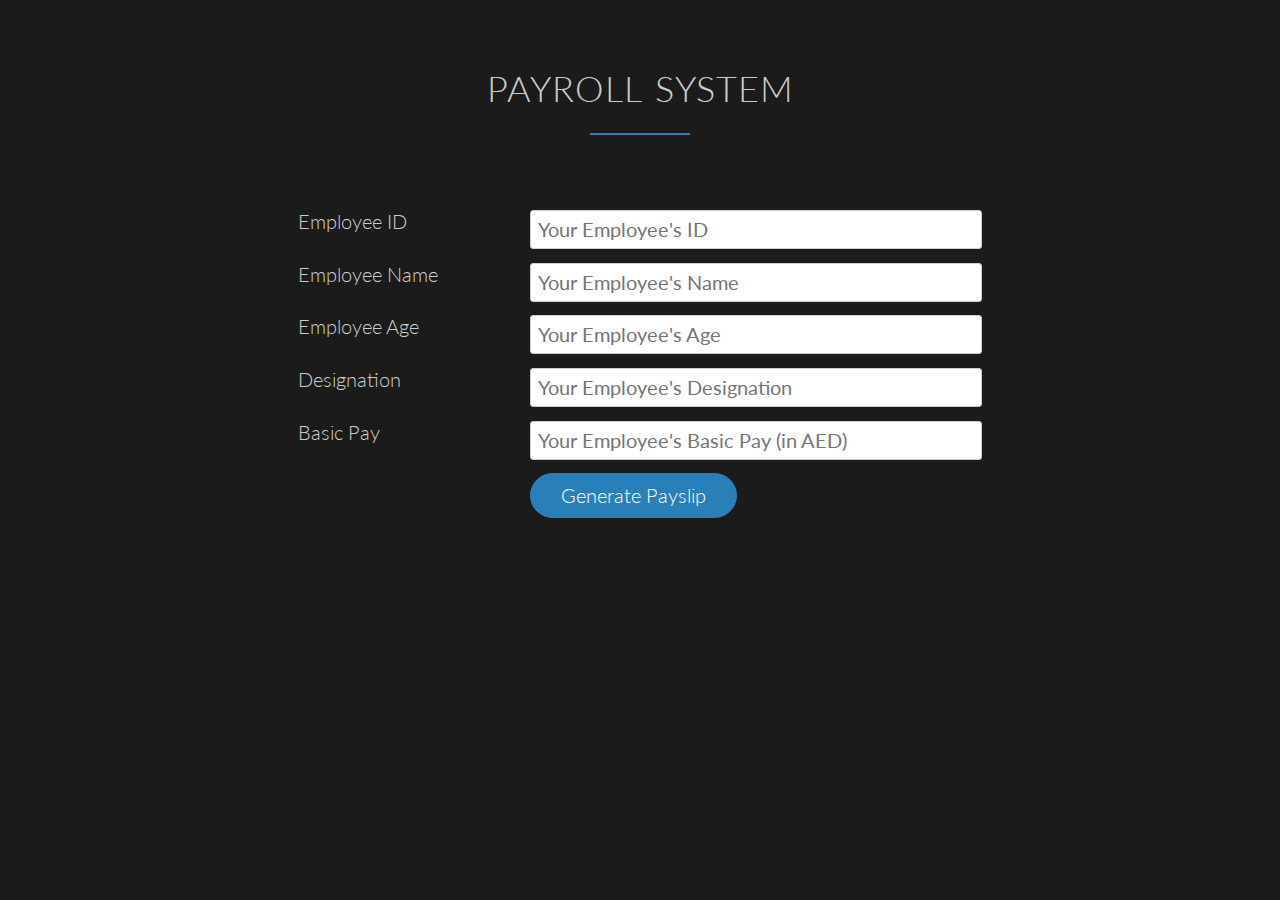
==== payroll.html @ fb14bfa0 "Final Project Upload" ====
<!DOCTYPE html>
<html>
   <head>
      <link rel="stylesheet" type="text/css" href="vendors/css/normalize.css">
      <link rel="stylesheet" type="text/css" href="vendors/css/grid.css">
      <link rel="stylesheet" type="text/css" href="vendors/css/ionicons.min.css">
      <link rel="stylesheet" type="text/css" href="resources/css/style.css">
      <link rel="preconnect" href="https://fonts.gstatic.com">
      <link href="https://fonts.googleapis.com/css2?family=Lato:ital,wght@0,100;0,300;0,400;1,300&display=swap" rel="stylesheet">
      <title>ABC Employee Payroll</title>
  </head>

   <body>
      <script src="./script.js"></script>
      <section class="section-payroll">
         <div class="row">
             <h2>Payroll System</h2>
         </div>
         <div class="row">
             <form method="post" action="#" class="payroll-system">
                  <div class="row">
                      <div class="col span-1-of-3">
                          <label for="id">Employee ID</label>
                      </div>  
                      <div class="col span-2-of-3">
                          <input type="text" name="id" id="id" placeholder="Your Employee's ID" required>
                      </div>
                  </div>
                  <div class="row">
                      <div class="col span-1-of-3">
                          <label for="name">Employee Name</label>
                      </div>  
                      <div class="col span-2-of-3">
                          <input type="text" name="name" id="name" placeholder="Your Employee's Name" required>
                      </div>
                  </div>
                  <div class="row">
                     <div class="col span-1-of-3">
                         <label for="age">Employee Age</label>
                     </div>  
                     <div class="col span-2-of-3">
                         <input type="text" name="age" id="age" placeholder="Your Employee's Age" required>
                     </div>
                 </div>
                  <div class="row">
                      <div class="col span-1-of-3">
                          <label for="designation">Designation</label>
                      </div>  
                      <div class="col span-2-of-3">
                        <input type="text" name="designation" id="designation" placeholder="Your Employee's Designation" required>
                      </div>
                  </div>
                  <div class="row">
                     <div class="col span-1-of-3">
                        <label for="basic">Basic Pay</label>
                    </div>  
                    <div class="col span-2-of-3">
                      <input type="text" name="basic" id="basic" placeholder="Your Employee's Basic Pay (in AED)" required>
                    </div>
                  </div>
                  <div class="row">
                      <div class="col span-1-of-3">
                          <label>&nbsp;</label>
                      </div>  
                      <div class="col span-2-of-3">
                          <input type="submit" value="Generate Payslip" onclick="getForm()">
                      </div>
                  </div>
             </form>
         </div>

         <b><div class="output" id="output"></div></b>
     </section>

   </body>
</html>
---- vendors/css/grid.css ----
/*  SECTIONS  ============================================================================= */

.section {
	clear: both;
	padding: 0px;
	margin: 0px;
}

/*  GROUPING  ============================================================================= */

.row {
    zoom: 1; /* For IE 6/7 (trigger hasLayout) */
}

.row:before,
.row:after {
    content:"";
    display:table;
}
.row:after {
    clear:both;
}

/*  GRID COLUMN SETUP   ==================================================================== */

.col {
	display: block;
	float:left;
	margin: 1% 0 1% 1.6%;
}

.col:first-child { margin-left: 0; } /* all browsers except IE6 and lower */


/*  REMOVE MARGINS AS ALL GO FULL WIDTH AT 480 PIXELS */

@media only screen and (max-width: 480px) {
	.col { 
		/*margin: 1% 0 1% 0%;*/
        margin: 0;
	}
}


/*  GRID OF TWO   ============================================================================= */


.span-2-of-2 {
	width: 100%;
}

.span-1-of-2 {
	width: 49.2%;
}

/*  GO FULL WIDTH AT LESS THAN 480 PIXELS */

@media only screen and (max-width: 480px) {
	.span-2-of-2 {
		width: 100%; 
	}
	.span-1-of-2 {
		width: 100%; 
	}
}


/*  GRID OF THREE   ============================================================================= */

	
.span-3-of-3 {
	width: 100%; 
}

.span-2-of-3 {
	width: 66.13%; 
}

.span-1-of-3 {
	width: 32.26%; 
}


/*  GO FULL WIDTH AT LESS THAN 480 PIXELS */

@media only screen and (max-width: 480px) {
	.span-3-of-3 {
		width: 100%; 
	}
	.span-2-of-3 {
		width: 100%; 
	}
	.span-1-of-3 {
		width: 100%;
	}
}

/*  GRID OF FOUR   ============================================================================= */

	
.span-4-of-4 {
	width: 100%; 
}

.span-3-of-4 {
	width: 74.6%; 
}

.span-2-of-4 {
	width: 49.2%; 
}

.span-1-of-4 {
	width: 23.8%; 
}


/*  GO FULL WIDTH AT LESS THAN 480 PIXELS */

@media only screen and (max-width: 480px) {
	.span-4-of-4 {
		width: 100%; 
	}
	.span-3-of-4 {
		width: 100%; 
	}
	.span-2-of-4 {
		width: 100%; 
	}
	.span-1-of-4 {
		width: 100%; 
	}
}


/*  GRID OF FIVE   ============================================================================= */

	
.span-5-of-5 {
	width: 100%;
}

.span-4-of-5 {
  	width: 79.68%; 
}

.span-3-of-5 {
  	width: 59.36%; 
}

.span-2-of-5 {
  	width: 39.04%;
}

.span-1-of-5 {
  	width: 18.72%;
}


/*  GO FULL WIDTH AT LESS THAN 480 PIXELS */

@media only screen and (max-width: 480px) {
	.span-5-of-5 {
		width: 100%; 
	}
	.span-4-of-5 {
		width: 100%; 
	}
	.span-3-of-5 {
		width: 100%; 
	}
	.span-2-of-5 {
		width: 100%; 
	}
	.span-1-of-5 {
		width: 100%; 
	}
}


/*  GRID OF SIX   ============================================================================= */


.span-6-of-6 {
	width: 100%;
}

.span-5-of-6 {
  	width: 83.06%;
}

.span-4-of-6 {
  	width: 66.13%;
}

.span-3-of-6 {
  	width: 49.2%;
}

.span-2-of-6 {
  	width: 32.26%;
}

.span-1-of-6 {
  	width: 15.33%;
}


/*  GO FULL WIDTH AT LESS THAN 480 PIXELS */

@media only screen and (max-width: 480px) {
	.span-6-of-6 {
		width: 100%; 
	}
	.span-5-of-6 {
		width: 100%; 
	}
	.span-4-of-6 {
		width: 100%; 
	}
	.span-3-of-6 {
		width: 100%; 
	}
	.span-2-of-6 {
		width: 100%; 
	}
	.span-1-of-6 {
		width: 100%; 
	}
}



/*  GRID OF SEVEN   ============================================================================= */


.span-7-of-7 {
	width: 100%;
}

.span-6-of-7 {
	width: 85.48%;
}

.span-5-of-7 {
  	width: 70.97%;
}

.span-4-of-7 {
  	width: 56.45%;
}

.span-3-of-7 {
  	width: 41.94%;
}

.span-2-of-7 {
  	width: 27.42%;
}

.span-1-of-7 {
  	width: 12.91%;
}


/*  GO FULL WIDTH AT LESS THAN 480 PIXELS */

@media only screen and (max-width: 480px) {
	.span-7-of-7 {
		width: 100%; 
	}
	.span-6-of-7 {
		width: 100%; 
	}
	.span-5-of-7 {
		width: 100%; 
	}
	.span-4-of-7 {
		width: 100%; 
	}
	.span-3-of-7 {
		width: 100%; 
	}
	.span-2-of-7 {
		width: 100%; 
	}
	.span-1-of-7 {
		width: 100%; 
	}
}


/*  GRID OF EIGHT   ============================================================================= */

	
.span-8-of-8 {
	width: 100%;
}

.span-7-of-8 {
	width: 87.3%; 
}

.span-6-of-8 {
	width: 74.6%; 
}

.span-5-of-8 {
	width: 61.9%; 
}

.span-4-of-8 {
	width: 49.2%; 
}

.span-3-of-8 {
	width: 36.5%;
}

.span-2-of-8 {
	width: 23.8%; 
}

.span-1-of-8 {
	width: 11.1%; 
}


/*  GO FULL WIDTH AT LESS THAN 480 PIXELS */

@media only screen and (max-width: 480px) {
	.span-8-of-8 {
		width: 100%; 
	}
	.span-7-of-8 {
		width: 100%; 
	}
	.span-6-of-8 {
		width: 100%; 
	}
	.span-5-of-8 {
		width: 100%; 
	}
	.span-4-of-8 {
		width: 100%; 
	}
	.span-3-of-8 {
		width: 100%; 
	}
	.span-2-of-8 {
		width: 100%; 
	}
	.span-1-of-8 {
		width: 100%; 
	}
}


/*  GRID OF NINE   ============================================================================= */


.span-9-of-9 {
	width: 100%;
}

.span-8-of-9 {
	width: 88.71%;
}

.span-7-of-9 {
	width: 77.42%; 
}

.span-6-of-9 {
	width: 66.13%; 
}

.span-5-of-9 {
	width: 54.84%; 
}

.span-4-of-9 {
	width: 43.55%; 
}

.span-3-of-9 {
	width: 32.26%;
}

.span-2-of-9 {
	width: 20.97%; 
}

.span-1-of-9 {
	width: 9.68%; 
}


/*  GO FULL WIDTH AT LESS THAN 480 PIXELS */

@media only screen and (max-width: 480px) {
	.span-9-of-9 {
		width: 100%; 
	}
	.span-8-of-9 {
		width: 100%; 
	}
	.span-7-of-9 {
		width: 100%; 
	}
	.span-6-of-9 {
		width: 100%; 
	}
	.span-5-of-9 {
		width: 100%; 
	}
	.span-4-of-9 {
		width: 100%; 
	}
	.span-3-of-9 {
		width: 100%; 
	}
	.span-2-of-9 {
		width: 100%; 
	}
	.span-1-of-9 {
		width: 100%; 
	}
}


/*  GRID OF TEN   ============================================================================= */


.span-10-of-10 {
	width: 100%;
}

.span-9-of-10 {
	width: 89.84%;
}

.span-8-of-10 {
	width: 79.68%;
}

.span-7-of-10 {
	width: 69.52%; 
}

.span-6-of-10 {
	width: 59.36%; 
}

.span-5-of-10 {
	width: 49.2%; 
}

.span-4-of-10 {
	width: 39.04%; 
}

.span-3-of-10 {
	width: 28.88%;
}

.span-2-of-10 {
	width: 18.72%; 
}

.span-1-of-10 {
	width: 8.56%; 
}


/*  GO FULL WIDTH AT LESS THAN 480 PIXELS */

@media only screen and (max-width: 480px) {
	.span-10-of-10 {
		width: 100%; 
	}
	.span-9-of-10 {
		width: 100%; 
	}
	.span-8-of-10 {
		width: 100%; 
	}
	.span-7-of-10 {
		width: 100%; 
	}
	.span-6-of-10 {
		width: 100%; 
	}
	.span-5-of-10 {
		width: 100%; 
	}
	.span-4-of-10 {
		width: 100%; 
	}
	.span-3-of-10 {
		width: 100%; 
	}
	.span-2-of-10 {
		width: 100%; 
	}
	.span-1-of-10 {
		width: 100%; 
	}
}


/*  GRID OF ELEVEN   ============================================================================= */

.span-11-of-11 {
	width: 100%;
}

.span-10-of-11 {
	width: 90.76%;
}

.span-9-of-11 {
	width: 81.52%;
}

.span-8-of-11 {
	width: 72.29%;
}

.span-7-of-11 {
	width: 63.05%; 
}

.span-6-of-11 {
	width: 53.81%; 
}

.span-5-of-11 {
	width: 44.58%; 
}

.span-4-of-11 {
	width: 35.34%; 
}

.span-3-of-11 {
	width: 26.1%;
}

.span-2-of-11 {
	width: 16.87%; 
}

.span-1-of-11 {
	width: 7.63%; 
}


/*  GO FULL WIDTH AT LESS THAN 480 PIXELS */

@media only screen and (max-width: 480px) {
	.span-11-of-11 {
		width: 100%; 
	}
	.span-10-of-11 {
		width: 100%; 
	}
	.span-9-of-11 {
		width: 100%; 
	}
	.span-8-of-11 {
		width: 100%; 
	}
	.span-7-of-11 {
		width: 100%; 
	}
	.span-6-of-11 {
		width: 100%; 
	}
	.span-5-of-11 {
		width: 100%; 
	}
	.span-4-of-11 {
		width: 100%; 
	}
	.span-3-of-11 {
		width: 100%; 
	}
	.span-2-of-11 {
		width: 100%; 
	}
	.span-1-of-11 {
		width: 100%; 
	}
}


/*  GRID OF TWELVE   ============================================================================= */

.span-12-of-12 {
	width: 100%;
}

.span-11-of-12 {
	width: 91.53%;
}

.span-10-of-12 {
	width: 83.06%;
}

.span-9-of-12 {
	width: 74.6%;
}

.span-8-of-12 {
	width: 66.13%;
}

.span-7-of-12 {
	width: 57.66%; 
}

.span-6-of-12 {
	width: 49.2%; 
}

.span-5-of-12 {
	width: 40.73%; 
}

.span-4-of-12 {
	width: 32.26%; 
}

.span-3-of-12 {
	width: 23.8%;
}

.span-2-of-12 {
	width: 15.33%; 
}

.span-1-of-12 {
	width: 6.86%; 
}


/*  GO FULL WIDTH AT LESS THAN 480 PIXELS */

@media only screen and (max-width: 480px) {
	.span-12-of-12 {
		width: 100%; 
	}
	.span-11-of-12 {
		width: 100%; 
	}
	.span-10-of-12 {
		width: 100%; 
	}
	.span-9-of-12 {
		width: 100%; 
	}
	.span-8-of-12 {
		width: 100%; 
	}
	.span-7-of-12 {
		width: 100%; 
	}
	.span-6-of-12 {
		width: 100%; 
	}
	.span-5-of-12 {
		width: 100%; 
	}
	.span-4-of-12 {
		width: 100%; 
	}
	.span-3-of-12 {
		width: 100%; 
	}
	.span-2-of-12 {
		width: 100%; 
	}
	.span-1-of-12 {
		width: 100%; 
	}
}
---- resources/css/style.css ----
/*
BLUE COLOR: #2980b9
BLUE COLOR 2: #236d9d
*/

/*-------------------------------------------------------
-----------------------BASIC SETUP-----------------------
---------------------------------------------------------*/

* {
    margin: 0;
    padding: 0;
    box-sizing: border-box;
}

html {
    background-color: #1b1b1b;
    color: #fdfdfdcc;
    font-family: 'Lato', 'Arial', sans-serif;
    font-weight: 300;
    font-size: 20px;
    text-rendering: optimizeLegibility;
}

.clearfix {zoom: 1}
.clearfix:after {
    content: '-';
    clear: both;
    display: block;
    height: 0;
    visibility: hidden;
}

/*---------------------------------------------------------------
-----------------------REUSABLE COMPONENTS-----------------------
-----------------------------------------------------------------*/

.row {
    max-width: 1140px;
    margin: 0 auto;
}

.section {
    padding: 80px 0;
}

.box {
    padding: 1%;
}

/*-----------------------HEADINGS-----------------------*/

h1,
h2,
h3 { 
    font-weight: 300;
    text-transform: uppercase;
    letter-spacing: 1px; 
}

h1 {
    margin-top: 0;
    margin-bottom: 20px;
    color: #fff;
    font-size: 240%;
    word-spacing: 4px;
}

h2{
    font-size: 180%;
    word-spacing: 2px;
    text-align: center;
    margin: 6% 0%;
}

h3{
    font-size: 110%;
    margin-bottom: 15px;
}

h2:after {
    display: block;
    height: 2px;
    background-color: #2980b9;
    content: " ";
    width: 100px;
    margin: 0 auto;
    margin-top: 23px;
}


/*-----------------------PARAGRAPHS-----------------------*/

.long-copy {
    line-height: 145%;
    width: 70%;
    margin-left: 15%;
}
  
.box p {
    font-size: 93%;
    line-height: 145%;
}

/*-----------------------ICONS-----------------------*/

.icon-big {
    font-size: 355%;
    display: block;
    color: #2980b9;
    margin-bottom: 10px;
}
  
.icon-small {
    display: inline-block;
    width: 30px;
    text-align: center;
    color: #2980b9;
    font-size: 120%;
    margin-right: 10px;
  
    /*secret to allign text and icons*/
    line-height: 120%;
    vertical-align: middle;
    margin-top: -5px;
}

/*-----------------------PARAGRAPHS-----------------------*/

.long-copy {
    line-height: 145%;
    width: 70%;
    margin-left: 15%;
}
  
.box p {
    font-size: 93%;
    line-height: 145%;
}

/*-----------------------LINKS------------------------*/

a:link,
a:visited {
  color: #2980b9;
  text-decoration: none;
  padding-bottom: 1px;
  border-bottom: 1px solid #2980b9;
  transition: border-bottom 0.6s, color 0.6s;
}

a:hover,
a:active {
  color: #555;
  border-bottom: 1px solid transparent;
}

/*-----------------------BUTTONS-----------------------*/

.btn:link,
.btn:visited,
input[type="submit"] {
  display: inline-block;
  padding: 10px 30px;
  font-weight: 300;
  text-decoration: none;
  border-radius: 200px;
  transition: background-color 0.2s, border 0.2s, color 0.2s;
}

.btn-full:link,
.btn-full:visited,
input[type="submit"] {
  background-color: #2980b9;
  border: 1px solid #2980b9;
  color: #fff;
  margin-right: 15px;
}

.btn-ghost:link,
.btn-ghost:visited {
  border: 1px solid #2980b9;
  color: #2980b9;
}

.btn:hover,
.btn:active,
input[type="submit"]:hover,
input[type="submit"]:active {
  background-color: #236d9d;
}

.btn-full:hover,
.btn-full:active {
  background-color: #236d9d;
  border: 1px solid #236d9d;
}

.btn-ghost:hover,
.btn-ghost:active {
  border: 1px solid #236d9d;
  color: #fff;
}


/*----------------------------------------------------
-------------------------HEADER-----------------------
------------------------------------------------------*/

header {
    background-image: linear-gradient(rgba(0, 0, 0, 0.700), rgba(0, 0, 0, 0.70)), url(img/hero.jpg);
    background-size: cover;
    background-position: center;
    height: 100vh;
    background-attachment: fixed;
}

.hero-text-box {
    position: absolute;
    width: 1140px;
    top: 50%;
    left: 50%;
    transform: translate(-50%, -50%);
}

.logo {
    height: 100px;
    width: auto;
    float: left;
    margin-top: 20px;
    margin-left: 40px;
}

.main-nav {
    float: right;
    list-style: none;
    margin-top: 50px;
    margin-right: 50px;
}

.main-nav li {
    display: inline;
    margin-left: 40px;
}

.main-nav li a:link,
.main-nav li a:visited {
    padding: 8px 0px;
    color: #fff;
    text-decoration: none;
    text-transform: uppercase;
    font-size: 90%;
    border-bottom: 2px solid transparent;
    transition: border-bottom 0.4s;
}

.main-nav li a:hover,
.main-nav li a:active {
    border-bottom: 2px solid #2980b9;
}


/*----------------------------------------------------
-------------------------FEATURES---------------------
------------------------------------------------------*/

.section-features {
    margin-bottom: 53px;
}
  
.section-features .long-copy {
    margin-bottom: 25px;
}

/*----------------------------------------------------
-------------------HOW IT WORKS-----------------------
------------------------------------------------------*/

.section-steps {
    background-color: #242424;
    padding-bottom: 30px;
}
  
.steps-box:first-child {
    text-align: right;
    padding-right: 3%;
    margin-top: 30px;
}
  
.steps-box:last-child {
    padding-left: 3%;
    margin-top: 70px;
}

.interface {
    width: 40%;
    margin-left: 30%;
    margin-bottom: 4%;
}
  
.works-step {
    margin-bottom: 50px;
}

.works-step:last-of-type {
    margin-bottom: 88px;
    margin-top: 70px;
}

.works-step div {
    color: #2980b9;
    border: 2px solid #2980b9;
    border-radius: 50%;
    height: 50px;
    width: 50px;
    text-align: center;
    padding: 5px;
    float: left;
    font-size: 150%;
    margin-right: 25px;
}

/*----------------------------------------------------
-----------------------SIGN UP------------------------
------------------------------------------------------*/

.section-sign-up {
    padding-bottom: 50px;
    padding-left: 45%;
    padding-top: 5%;
}

/*----------------------------------------------------
----------------------FOOTER--------------------------
------------------------------------------------------*/

.footer-nav {
    list-style: none;
    float: left;
}

footer {
    background-color: #333;
    padding: 28px;
    font-size: 85%;
}

.social-links {
    list-style: none;
    float: right;
    margin-left: 650px;
}

.footer-nav li,
.social-links li {
    display: inline-block;
    margin-right: 30px;
}

.footer-nav li a:link,
.footer-nav li a:visited,
.social-links li a:link,
.social-links li a:visited {
    text-decoration: none;
    border: 0;
    color: #888;
    font-size: 113%;
    transition: color 0.4s;
}

.footer-nav li a:hover,
.footer-nav li a:active {
    color: #ddd;
}

.social-links li a:link,
.social-links li a:visited {
    font-size: 165%;
}

.ion-social-facebook,
.ion-social-twitter,
.ion-social-googleplus,
.ion-social-instagram {
    transition: color 0.4s;
}

.ion-social-facebook:hover {
    color: #3b5998;
}

.ion-social-twitter:hover {
    color: #00aced;
}

.ion-social-googleplus:hover {
    color: #dd4b39;
}

.ion-social-instagram:hover {
    color: #517fa4;
}

footer p {
    color: #888;
    text-align: center;
    margin-top: 25px;
    font-size: 103%;
}

/** ============================================================================================================ **/

/*----------------------------------------------------
---------------------PAYROLL--------------------------
------------------------------------------------------*/

.payroll-system {
    width: 60%;
    margin: 0 auto;
    padding-bottom: 40px;
}

input[type=text],
select,
textarea {
    width: 100%;
    padding: 7px;
    border-radius: 3px;
    border: 1px solid #ccc;
}

textarea {
    height: 118px;
}

.output{
    margin-top: 25px;
    margin-left: 28%;
}

*:focus {outline:none};
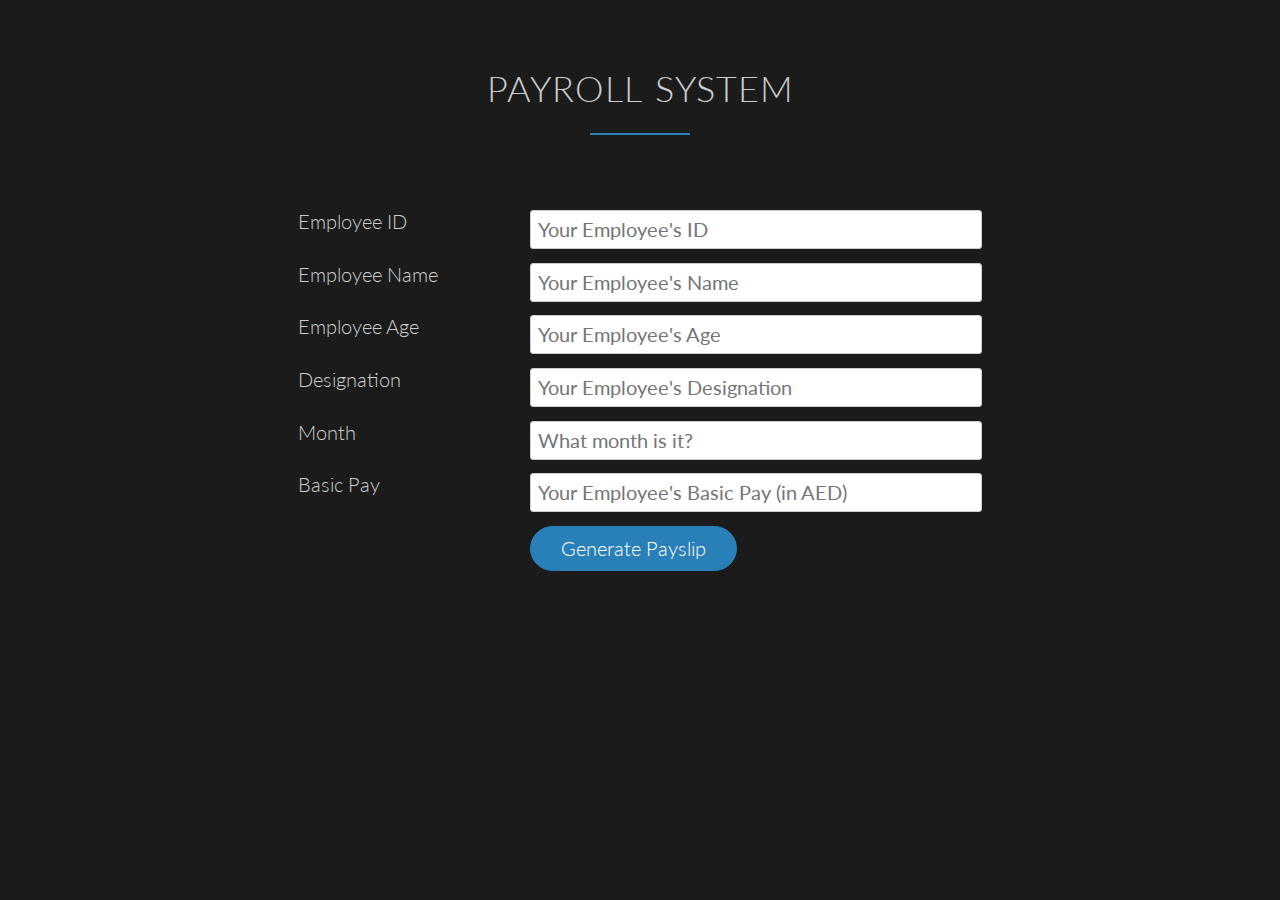
==== commit 4e7217c5: "Update payroll.html" ====
--- a/payroll.html
+++ b/payroll.html
@@ -51,6 +51,14 @@
                       </div>
                   </div>
                   <div class="row">
+                      <div class="col span-1-of-3">
+                          <label for="designation">Month</label>
+                      </div>  
+                      <div class="col span-2-of-3">
+                        <input type="text" name="month" id="month" placeholder="What month is it?" required>
+                      </div>
+                  </div>
+                  <div class="row">
                      <div class="col span-1-of-3">
                         <label for="basic">Basic Pay</label>
                     </div>  
@@ -73,4 +81,4 @@
      </section>
 
    </body>
-</html>+</html>
